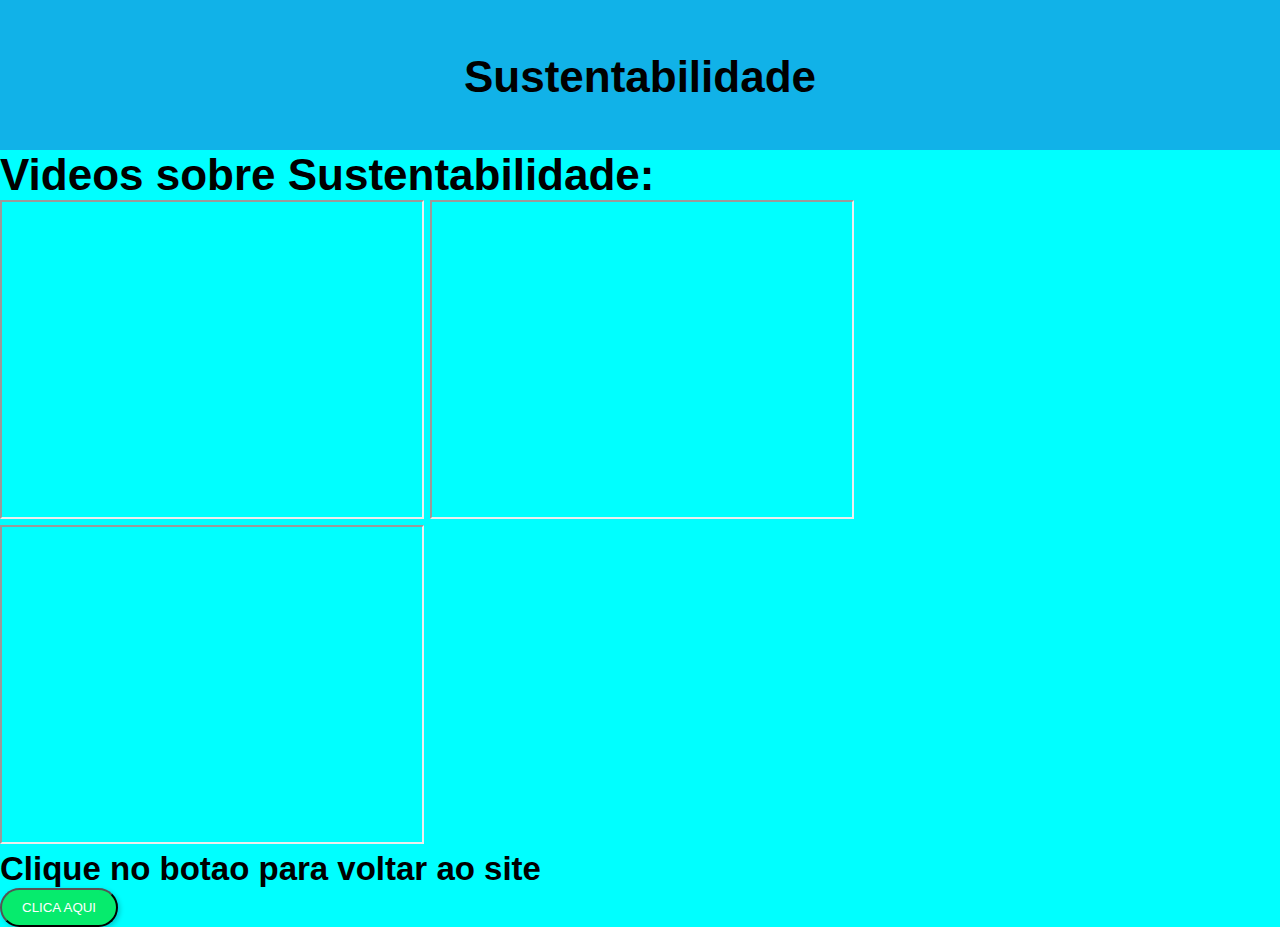
==== index2.html @ 07baa3cd "projeto" ====
<!DOCTYPE html>
    <html>
        <head>
            <meta charset="UTF-8"/>
            <title> Document</title>

            <link rel="stylesheet" type="text/css" href="style.css" media="screen" />
        </head>
    <style>
        body{
            background-color: aqua;
        }
    </style>
            <body>
                <div id="cabecalho"> <br><br>
                    <h1> Sustentabilidade</h1>
                </div>
                <h1>Videos sobre Sustentabilidade:</h1>
                <iframe width="420" height="315" 
                        src="https://www.youtube.com/embed/Qky8NVaAfK8?si=O2y-XhaN47oxUyDf"
                        title="Youtube video player">
                        </iframe>
                <iframe width="420" height="315" 
                        src="https://www.youtube.com/embed/UjU0RlTzP4Y?si=--qS4GWwg9zz9Xbd"
                        title="Youtube video player">
                        </iframe>
                <iframe width="420" height="315" 
                        src="https://www.youtube.com/embed/XrCdZy9Mvb0?si=0yF4hfWHDhETZhYm"
                        title="Youtube video player">
                        </iframe>


                    <h2>Clique no botao para voltar ao site </h2>
                    <a href='index.html'><button>CLICA AQUI </button></a>
                </tr>
            </body>
    </html>
---- style.css ----
*{
    margin: 0;
    padding: 0;
}

body{
    font-family: Arial, Helvetica, sans-serif;
    font-size: 22px;
}

#cabecalho{
    height: 150px;
    background-color: rgb(17, 178, 232);
    width: 100%;
    margin: 0 auto;
    text-align: center;
}

#menu{
    height: 500px;
    width: 300px;
    background-color: greenyellow;
    float: left;
    margin-left:  37px;
    margin-top: 10px;
}

#conteudo{
    height: 500px;
    width: 1080px;
    background-color: rgb(12, 160, 150);
    float: left;
    margin-top:  10px;
    margin-left: 5px;
    text-align: center;
}

#rodape{
    height: 100px;
    background-color: rgb(57, 120, 237);
    clear: both;
    width: 95%;
    margin: 0 auto;
    text-align: center;
}
#cabecalho2{
    height: 150px;
    background-color: rgb(17, 178, 232);
    width: 100%;
    margin: 0 auto;
    text-align: center;
}

button {
    border-radius: 20px; 
    padding: 10px 20px; 
    background-color: #06eb6d;
    color: white; 
    text-align: center; 
    text-decoration: none; 
    display: inline-block;
    box-shadow: 2px 2px 5px rgba(0, 0, 0, 0.2); 
}
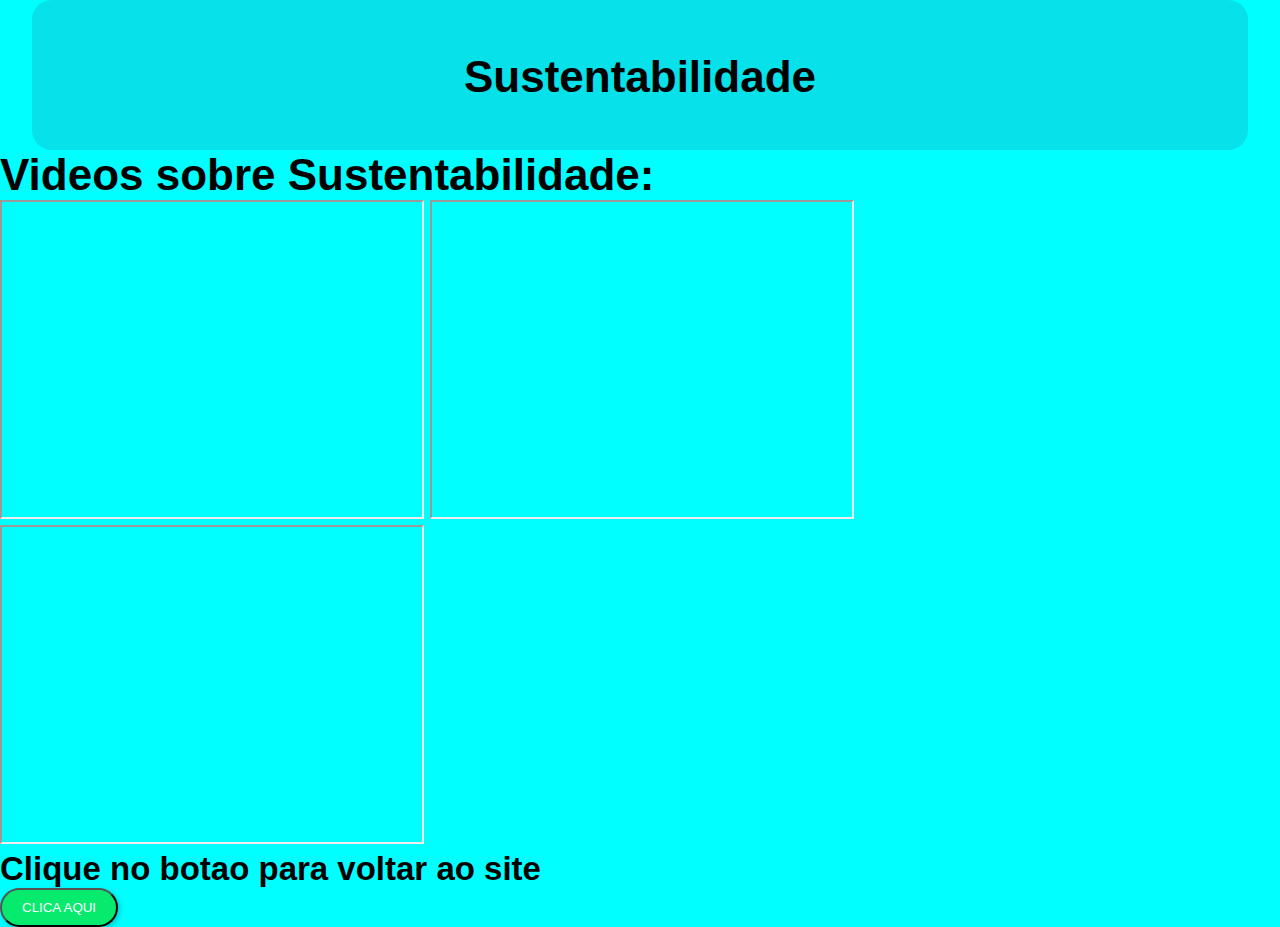
==== commit 4e03556c: "ok" ====
--- a/index2.html
+++ b/index2.html
@@ -10,6 +10,9 @@
         body{
             background-color: aqua;
         }
+        #cabecalho {
+  background: rgba(24, 156, 182, 0.3)
+}
     </style>
             <body>
                 <div id="cabecalho"> <br><br>
--- a/style.css
+++ b/style.css
@@ -11,9 +11,10 @@
 #cabecalho{
     height: 150px;
     background-color: rgb(17, 178, 232);
-    width: 100%;
+    width: 95%;
     margin: 0 auto;
     text-align: center;
+    border-radius: 20px;
 }
 
 #menu{
@@ -23,6 +24,7 @@
     float: left;
     margin-left:  37px;
     margin-top: 10px;
+    border-radius: 20px;
 }
 
 #conteudo{
@@ -33,6 +35,7 @@
     margin-top:  10px;
     margin-left: 5px;
     text-align: center;
+    border-radius: 20px;
 }
 
 #rodape{
@@ -42,6 +45,7 @@
     width: 95%;
     margin: 0 auto;
     text-align: center;
+    border-radius: 20px;
 }
 #cabecalho2{
     height: 150px;
@@ -49,6 +53,7 @@
     width: 100%;
     margin: 0 auto;
     text-align: center;
+    border-radius: 20px;
 }
 
 button {
@@ -62,4 +67,8 @@
     box-shadow: 2px 2px 5px rgba(0, 0, 0, 0.2); 
 }
 
+#conteudo{
+    color: aliceblue;
+}
 
+
